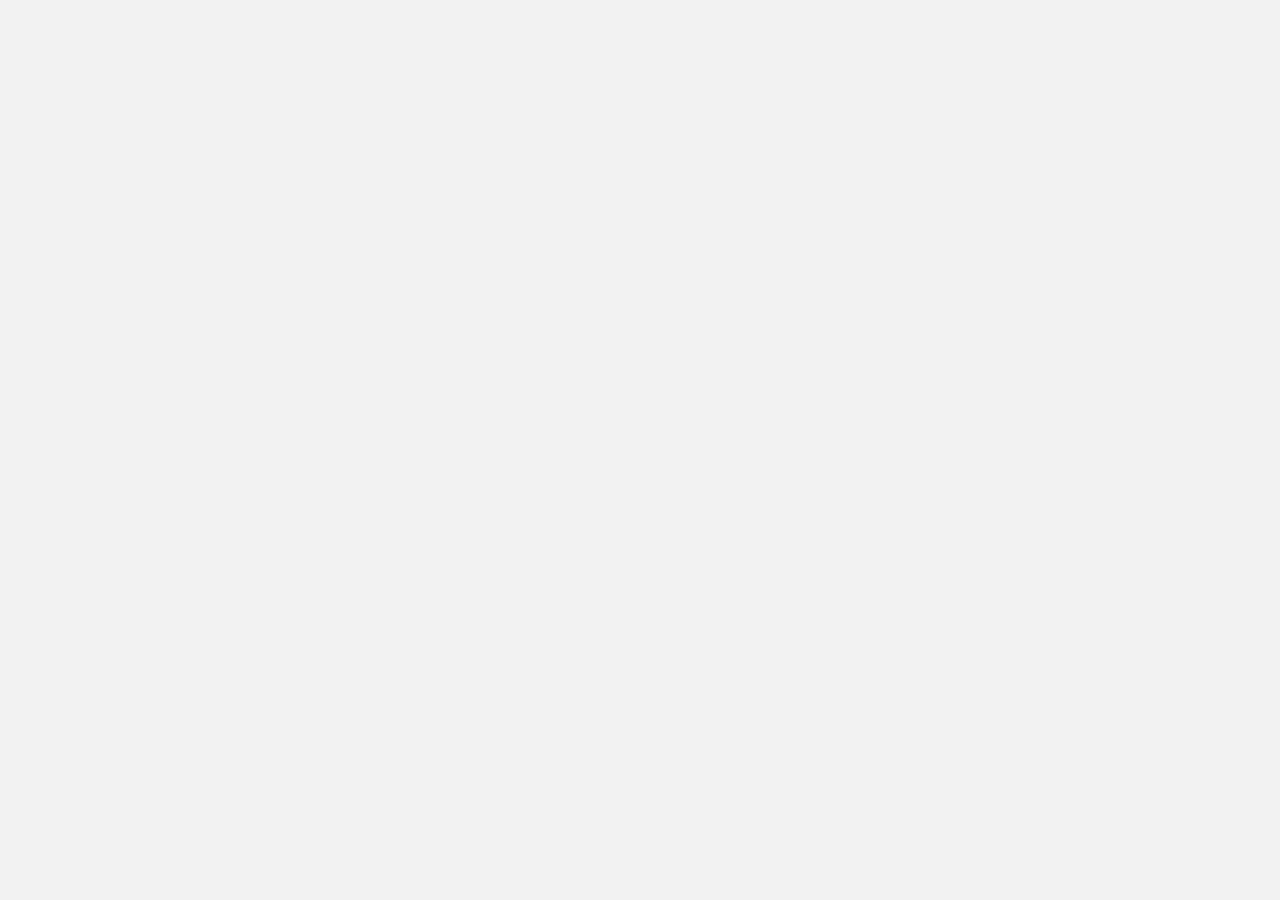
==== slide.html @ b8227c4e "Finished" ====
<!DOCTYPE html>
<html lang="en">
<head>
    <meta charset="UTF-8">
    <meta http-equiv="X-UA-Compatible" content="IE=edge">
    <meta name="viewport" content="width=device-width, initial-scale=1.0">
    <title>slide</title>
    <link rel="stylesheet" href="./css/main.css">
</head>
<body>
    <!-- <section class="slide">
        <div class="container">
            <ul class="slide__list">
                <li class="slide__item">
                  <a href="#">Simple Bookmarking</a>
                </li>
                <li class="slide__item">
                  <a href="#">Speedy Searching</a>
                </li>
                <li class="slide__item">
                  <a href="#">Easy Sharing</a>
                </li>
              </ul>

              <div class="slide__info">
                  <h3 class="slide__subheading">
                    Intelligent search
                  </h3>
                  <p class="slide__subdesc">
                    Our powerful search feature will help you find saved sites in no time at all. No need to trawl through all of your bookmarks.
                  </p>

                  <a class="features__btn" href="#">More Info</a>
              </div>
        </div>
    </section> -->

    <!-- <section class="slider">
        <div class="container">
            <ul class="slider__list">
                <li class="slider__item">
                  <a href="#">Simple Bookmarking</a>
                </li>
                <li class="slider__item">
                  <a href="#">Speedy Searching</a>
                </li>
                <li class="slider__item">
                  <a href="#">Easy Sharing</a>
                </li>
              </ul>

              <div class="slider__info">
                  <h3 class="features__subheading">
                    Intelligent search
                  </h3>
                  <p class="slider__subdesc">
                    Our powerful search feature will help you find saved sites in no time at all. No need to trawl through all of your bookmarks.
                  </p>

                  <a class="features__btn" href="#">More Info</a>
              </div>
        </div>
    </section> -->
</body>
</html>
---- css/main.css ----
/* VARIABLES */

:root{
  --main-blue-color: #5267DF;
  --main-red-color: #FA5959;
  --main-dark-blue: #242A45;
  --main-grey-color: #9194A2;
}

/* rubik-regular - latin */
@font-face {
  font-family: 'Rubik';
  font-style: normal;
  font-weight: 400;
  src:
  url('../fonts/rubik-v20-latin-regular.woff2') format('woff2'), /* Chrome 26+, Opera 23+, Firefox 39+ */
  url('../fonts/rubik-v20-latin-regular.woff') format('woff'); /* Chrome 6+, Firefox 3.6+, IE 9+, Safari 5.1+ */
}
/* rubik-500 - latin */
@font-face {
  font-family: 'Rubik';
  font-style: normal;
  font-weight: 500;
  src:
  url('../fonts/rubik-v20-latin-500.woff2') format('woff2'), /* Chrome 26+, Opera 23+, Firefox 39+ */
  url('../fonts/rubik-v20-latin-500.woff') format('woff'); /* Chrome 6+, Firefox 3.6+, IE 9+, Safari 5.1+ */
}

/* GENERAL */

html{
  height: 100%;
  box-sizing: border-box;
}

img{
  display: block;
  height: auto;
}

ul{
  margin: 0;
  padding: 0;
}

body{
  display: flex;
  flex-direction: column;
  height: 100%;
  margin: 0;
  padding: 0;
  background: #f2f2f2;  
  font-family: 'Rubik', sans-serif;
  font-size: 16px;
  font-weight: 400;
}

.visually-hidden {
  position: absolute;
  width: 1px;
  height: 1px;
  margin: -1px;
  padding: 0;
  border: 0;
  white-space: nowrap;
  clip-path: inset(100%);
  clip: rect(0 0 0 0);
  overflow: hidden;
}

/* CONTAINER */

.container{
  max-width: 1144px;
  margin-right: auto;
  margin-left: auto;
  padding-right: 20px;
  padding-left: 20px;
}

/* STICKY-FOOTER */
.site-main{
  flex-grow: 1;
}


.site-header{
  padding-top: 48px;
}

.header-box{
  display: flex;
  align-items: center;
  justify-content: space-between;
  padding-top: 8px;
  padding-bottom: 13px;
}

.header-content__list{
  display: flex;
  align-items: center;
  list-style: none;
}

.header-content__item{
  margin-right: 44px;
}

.header-content__item > a{
  text-decoration: none;
  font-size: 13px;
  line-height: 17px;
  text-align: right;
  letter-spacing: 1.5px;
  color: var(--main-dark-blue);
}

.header-content__item > a:hover{
  color: var(--main-red-color);
}

.header-box__button,
.contact__btn
{
  display: inline-block;
  padding-top: 15px;
  padding-right: 32px;
  padding-bottom: 15px;
  padding-left: 34px;
  text-decoration: none;
  font-weight: 500;
  font-size: 13px;
  line-height: 17px;
  text-align: center;
  letter-spacing: 1.5px;
  color: #FFFFFF;
  border: 2px solid transparent;
  background: var(--main-red-color);
  box-shadow: 0px 8px 8px -4px rgba(73, 93, 207, 0.20012);
  border-radius: 5px;
}

.header-box__button:hover,
.contact__btn:hover
{
  background: #FFFFFF;
  border: 2px solid var(--main-red-color);
  box-shadow: 0px 8px 8px -4px rgba(73, 93, 207, 0.20012);
  border-radius: 5px;
  color: var(--main-red-color);
}



.hero{
  padding-top: 117px;
  padding-bottom: 200px;
  background-image: url("../images/hero-bg.svg");
  background-repeat: no-repeat;
  background-size: contain;
  background-position: calc(50% + 720px);
}

.hero__info{
  width: 540px;
}

.hero__heading{
  margin-bottom: 24px;
  font-weight: 500;
  font-size: 48px;
  line-height: 52px;
  letter-spacing: -0.15px;
  color: var(--main-dark-blue);
}

.hero__desc{
  margin-bottom: 32px;
  font-size: 18px;
  line-height: 28px;
  color: var(--main-dark-blue);
  mix-blend-mode: normal;
  opacity: 0.5;
}

.hero__btn__box,
.download__btn__box
{
  display: flex;
  align-items: center;
}

.hero__btn,
.download__btn
{
  display: inline-block;
  margin-right: 16px;
  padding: 10px 24px;
  background: var(--main-blue-color);
  box-shadow: 0px 8px 8px -4px rgba(73, 93, 207, 0.20012);
  border-radius: 5px;
  font-weight: 500;
  font-size: 14px;
  line-height: 28px;
  letter-spacing: 0.25px;
  color: #FFFFFF;
  border: 2px solid transparent;
  text-decoration: none;
  opacity: 1;
  transition: all 1s ease;
}

.download__btn{
  margin-right: 0;
}

.hero__btn:hover{
  background: #FFFFFF;
  border: 2px solid var(--main-blue-color);
  box-shadow: 0px 8px 8px -4px rgba(73, 93, 207, 0.20012);
  border-radius: 5px;
  letter-spacing: 0.25px;
  color: var(--main-blue-color);
  
}

.hero__btn--second{
  background: #F7F7F7;
  box-shadow: 0px 8px 8px -4px rgba(73, 93, 207, 0.20012);
  border-radius: 5px;
  font-weight: 500;
  font-size: 14px;
  line-height: 28px;
  letter-spacing: 0.25px;
  color: var(--main-dark-blue);
  mix-blend-mode: normal;
  opacity: 0.75;
}

.hero__btn--second:hover{
  background: #FFFFFF;
  border: 2px solid #5B6074;
  box-shadow: 0px 8px 8px -4px rgba(73, 93, 207, 0.20012);
  border-radius: 5px;
  color: var(--main-dark-blue);
  opacity: 0.75;
  transition: opacity 1s ease;
}

.features__box{
  width: 540px;
  margin: 0 auto;
}

.features__list,
.slide__list,
.slider__list
{
  width: 730px;
  margin: 0 auto;
  display: flex;
  align-items: center;
  list-style: none;
  border-bottom: 3px solid #495dcf33;
}

.features__item,
.slide__item,
.slider__item
{
  margin-top: 72px;
  padding-bottom: 27px;
  padding-right: 40px;
  padding-left: 40px;
}

.slide__item:hover{
  border-bottom: 3px solid var(--main-red-color);
}

.slider__item:hover{
  border-bottom: 3px solid var(--main-red-color);
}

.features__item:first-child{
  border-bottom: 5px solid var(--main-red-color);
}

.features__item > a,
.slide__item > a,
.slider__item > a
{
  line-height: 17px;
  text-align: center;
  letter-spacing: 0.533333px;
  color: var(--main-dark-blue);
  text-decoration: none;
}

.features__item > a:hover{
  color: var(--main-red-color);
}

.features__info,
.slide__info,
.slider__info
{
  position: relative;
  width: 445px;
  float: right;
  margin-top: 129px;
}

.features__info::before{
  position: absolute;
  content: "";
  background-image: url("../images/features-before.svg");
  background-repeat: no-repeat;
  background-size: contain;
  width: 1065px;
  height: 435px;
  right: 134%;
  top: -20px;
}

.slide__info::before{
  position: absolute;
  content: "";
  background-image: url("../images/slide-one.svg");
  background-repeat: no-repeat;
  background-size: contain;
  width: 1065px;
  height: 435px;
  right: 134%;
  top: -20px;
}

.slider__info::before{
  position: absolute;
  content: "";
  background-image: url("../images/slide-two.svg");
  background-repeat: no-repeat;
  background-size: contain;
  width: 1065px;
  height: 435px;
  right: 134%;
  top: -20px;
}

.download__heading,
.features__heading,
.features__subheading,
.question__heading,
.slide__subheading,
.slider__subheading
{ 
  margin-bottom: 16px;
  font-weight: 500;
  font-size: 32px;
  line-height: 52px;
  text-align: center;
  letter-spacing: -0.1px;
  color: var(--main-dark-blue);
}

.features__subheading,
.slide__subheading,
.slider__subheading
{
  text-align: left;
}


.download{
  padding-top: 695px;
}


.download__desc{
  width: 540px;
  margin: 0 auto;
  margin-bottom: 48px;
}

.download__desc > p, 
.features__desc,
.features__subdesc,
.question__desc,
.slide__subdesc,
.slider__subdesc
{
  font-size: 18px;
  line-height: 28px;
  text-align: center;
  color: var(--main-dark-blue);
  mix-blend-mode: normal;
  opacity: 0.5;
}

.features__subdesc,
.slide__subdesc,
.slider__subdesc
{
  text-align: left;
}

.features__btn,
.question__btn,
.slide__btn
{
  display: inline-block;
  margin-top: 8px;
  padding: 10px 24px;
  text-align: center;
  background: var(--main-blue-color);
  box-shadow: 0px 8px 8px -4px rgba(73, 93, 207, 0.20012);
  border-radius: 5px;
  font-weight: 500;
  font-size: 14px;
  line-height: 28px;
  letter-spacing: 0.25px;
  color: #FFFFFF;
  text-decoration: none;
}

.question__btn__box{
  width: 200px;
  margin: 0 auto;
  margin-top: 68px;
  text-align: center;
}

.download__list{
  width: 908px;
  display: flex;
  margin: 0 auto;
  list-style: none;
}

.download__item{
  margin-left: 34px;
  padding-top: 181px;
  padding-right: 24px;
  padding-bottom: 24px;
  padding-left: 40px;
  background: #FFFFFF;
  box-shadow: 0px 10px 20px -5px rgba(73, 93, 207, 0.20012);
  border-radius: 15px;
}

.download__item:first-child{
  position: relative;
  margin-left: 0px;
}

.download__item:first-child::after{
  position: absolute;
  content: "";
  background-image: url("../images/chrome-brauzer.svg");
  background-repeat: no-repeat;
  width: 105px;
  height: 100px;
  top: 49px;
  left: 90px;
}

.download__item:nth-child(2){
  position: relative;
  top: 50px;
}

.download__item:nth-child(2)::after{
  position: absolute;
  content: "";
  background-image: url("../images/firefox-brauzer.svg");
  background-repeat: no-repeat;
  width: 105px;
  height: 100px;
  top: 49px;
  left: 90px;
}

.download__item:nth-child(3){
  position: relative;
  top: 100px;
}

.download__item:nth-child(3)::after{
  position: absolute;
  content: "";
  background-image: url("../images/opera-brauzer.svg");
  background-repeat: no-repeat;
  width: 105px;
  height: 100px;
  top: 49px;
  left: 90px;
}

.download__subheading{
  margin-bottom: 6px;
  font-weight: 500;
  font-size: 20px;
  line-height: 24px;
  text-align: center;
  letter-spacing: 0.25px;
  color: var(--main-dark-blue);
}

.download__subdesc{
  position: relative;
  margin-bottom: 54px;
  font-size: 15px;
  line-height: 28px;
  text-align: center;
  color: var(--main-dark-blue);
  mix-blend-mode: normal;
  opacity: 0.5;
}

.download__subdesc::after{
  position: absolute;
  content: "";
  background-image: url("../images/list-before.svg");
  background-repeat:repeat-x;
  width: 280px;
  height: 100%;
  top: 60px;
  left: -25px;
}

.question{
  padding-top: 229px;
  padding-bottom: 149px;
}


.question__details{
  width: 540px;
  margin: 0 auto;
}

.question__details:first-child,
.question__details:nth-child(2),
.question__details:nth-child(3),
.question__details:nth-child(4)
{
  position: relative;
  margin-bottom: 13px;
}

.question__details:first-child::before{
  position: absolute;
  content: "";
  top: -10px;
  width: 100%;
  height: 2px;
  background: var(--main-dark-blue);
  opacity: 0.15;
}

.question__details:first-child::after{
  position: absolute;
  content: "";
  bottom: -10px;
  width: 100%;
  height: 2px;
  background: var(--main-dark-blue);
  opacity: 0.15;
}

.question__details:nth-child(2)::after{
  position: absolute;
  content: "";
  bottom: -10px;
  width: 100%;
  height: 2px;
  background: var(--main-dark-blue);
  opacity: 0.15;
}

.question__details:nth-child(3)::after{
  position: absolute;
  content: "";
  bottom: -10px;
  width: 100%;
  height: 2px;
  background: var(--main-dark-blue);
  opacity: 0.15;
}

.question__details:nth-child(4)::after{
  position: absolute;
  content: "";
  bottom: -10px;
  width: 100%;
  height: 2px;
  background: var(--main-dark-blue);
  opacity: 0.15;
}


.question__box{
  margin-top: 76px;
}

.question__summary{
  position: relative;
  font-size: 18px;
  line-height: 32px;
  color: var(--main-dark-blue);
  list-style: none;
}

.question__summary::after{
  position: absolute;
  content: "";
  background: url("../images/down-arrow.svg");
  background-repeat: no-repeat;
  width: 26px;
  height: 18px;
  top: 10px;
  right: 20px;
}

.question__summary:hover{
  color: var(--main-red-color);
  cursor: pointer;
}

.question__details > p{
  line-height: 36px;
  letter-spacing: 0.15px;
  color: var(--main-dark-blue);
  mix-blend-mode: normal;
  opacity: 0.75;
}


.contact{
  background: var(--main-blue-color);
}

.contact__box{
  width: 475px;
  margin: 0 auto;
  padding-top: 58px;
  padding-bottom: 74px;
  text-align: center;
}

.contact__subdesc{
  font-weight: 500;
  font-size: 13px;
  line-height: 40px;
  text-align: center;
  letter-spacing: 5px;
  color: #FFFFFF;
}

.contact__heading{
  font-weight: 500;
  font-size: 32px;
  line-height: 40px;
  text-align: center;
  letter-spacing: -0.1px;
  color: #FFFFFF;
}

.contact__input{
  width: 300px;
  padding: 10px 0;
  padding-left: 20px;
  font-size: 14px;
  line-height: 28px;
  letter-spacing: 0.25px;
  color: rgba(36, 42, 69, 0.250109);
  border: none;
  border-radius: 5px;
}

.contact__btn{
  padding: 10px 24px;
  background: var(--main-red-color);
  box-shadow: 0px 8px 8px -4px rgba(73, 93, 207, 0.20012);
  border-radius: 5px;
  font-weight: 500;
  font-size: 14px;
  line-height: 28px;
  text-align: center;
  letter-spacing: 0.25px;
  color: #FFFFFF;
  border-radius: 5px;
}

.contact__invalid{
  position: relative;
  display: none;
  padding-top: 4px;
  padding-bottom: 8px;
  padding-left: 12px;
  padding-right: 158px;
  background: #FA5959;
  border-radius: 0 0 5px 5px;
  font-size: 10px;
  line-height: 12px;
  letter-spacing: 0.25px;
  color: #FFFFFF;
  float: left;
}

.contact__invalid::after{
  position: absolute;
  content: "";
  background: url("../images/error-icon.svg") no-repeat;
  width: 54px;
  height: 54px;
  right: -20px;
  top: -34px;
}



.contact__input:not(:placeholder-shown):not(:focus):invalid{
  border: 3px solid var(--main-red-color);
}

.contact__input:not(:placeholder-shown):not(:focus):invalid+.contact__invalid{
  display: block;
  margin-left: 8px;
  margin-top: -2px;
}

.site-footer{
  background: var(--main-dark-blue);
}

.site-footer__content{
  display: flex;
  align-items: center;
  justify-content: space-between;
  padding: 32px 0;
}

.site-footer__info{
  display: flex;
  align-items: center;
}

.site-footer__list{
  display: flex;
  margin-left: 65px;
  list-style: none;
}

.site-footer__item:nth-child(2){
  margin: 0 44px;
}

.site-footer__item > a{
  font-size: 13px;
  line-height: 17px;
  text-align: right;
  letter-spacing: 1.5px;
  color: #FFFFFF;
  text-decoration: none;
}

.site-footer__item > a:hover{
  color: var(--main-red-color);
}

.site-footer__item{
  color: #fff;
  text-decoration: none;
  margin-right: -5px;
}

.site-footer__item:hover{
  color: var(--main-red-color);
}
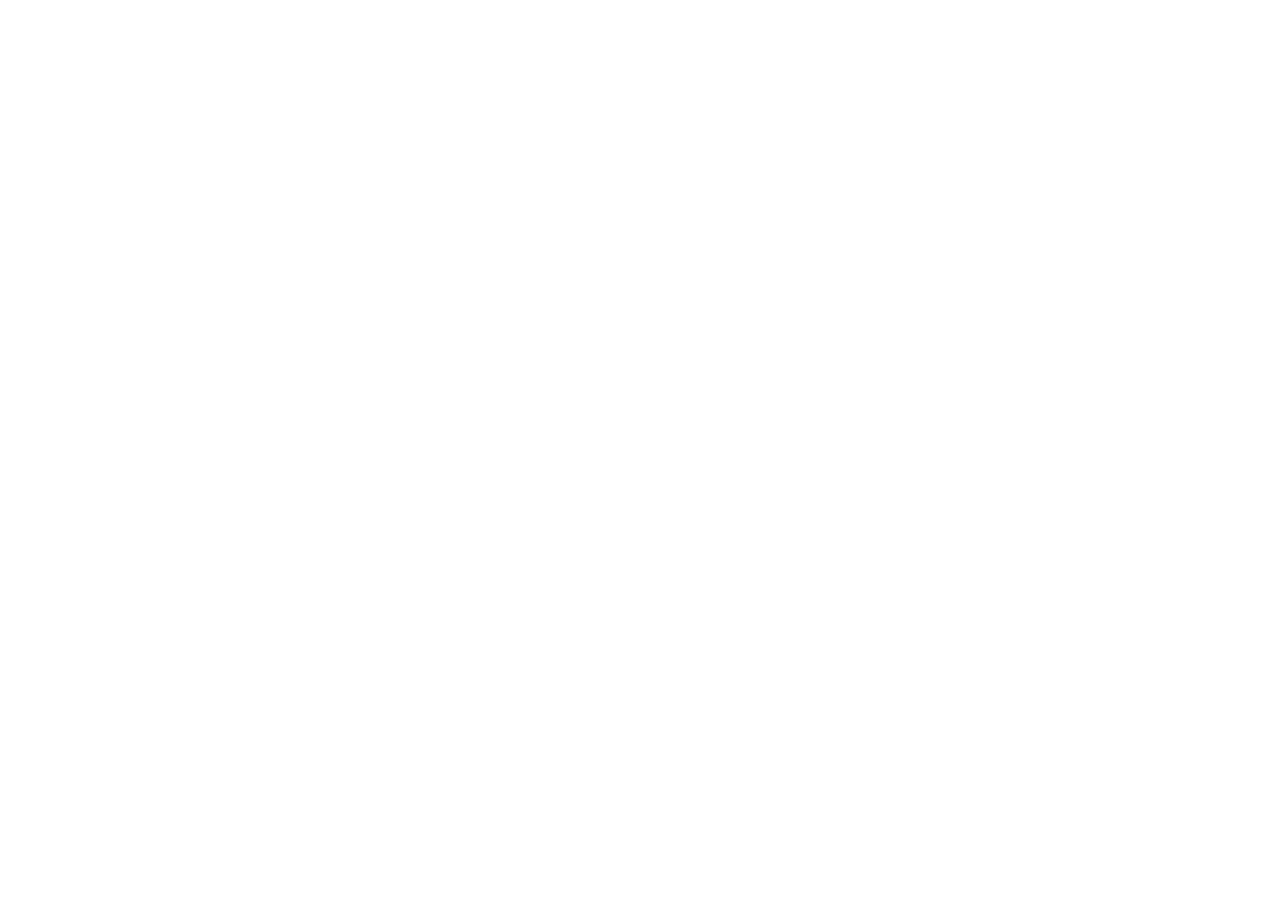
==== commit 933ff629: "Finished" ====
--- a/slide.html
+++ b/slide.html
@@ -1,4 +1,4 @@
-<!DOCTYPE html>
+<!-- <!DOCTYPE html>
 <html lang="en">
 <head>
     <meta charset="UTF-8">
@@ -8,7 +8,7 @@
     <link rel="stylesheet" href="./css/main.css">
 </head>
 <body>
-    <!-- <section class="slide">
+    <section class="slide">
         <div class="container">
             <ul class="slide__list">
                 <li class="slide__item">
@@ -33,9 +33,9 @@
                   <a class="features__btn" href="#">More Info</a>
               </div>
         </div>
-    </section> -->
+    </section>
 
-    <!-- <section class="slider">
+    <section class="slider">
         <div class="container">
             <ul class="slider__list">
                 <li class="slider__item">
@@ -60,6 +60,6 @@
                   <a class="features__btn" href="#">More Info</a>
               </div>
         </div>
-    </section> -->
+    </section>
 </body>
-</html>+</html> -->--- a/css/main.css
+++ b/css/main.css
@@ -252,9 +252,7 @@
   margin: 0 auto;
 }
 
-.features__list,
-.slide__list,
-.slider__list
+.features__list
 {
   width: 730px;
   margin: 0 auto;
@@ -264,9 +262,7 @@
   border-bottom: 3px solid #495dcf33;
 }
 
-.features__item,
-.slide__item,
-.slider__item
+.features__item
 {
   margin-top: 72px;
   padding-bottom: 27px;
@@ -274,21 +270,13 @@
   padding-left: 40px;
 }
 
-.slide__item:hover{
-  border-bottom: 3px solid var(--main-red-color);
-}
-
-.slider__item:hover{
-  border-bottom: 3px solid var(--main-red-color);
-}
-
-.features__item:first-child{
+.features__item--active {
   border-bottom: 5px solid var(--main-red-color);
-}
-
-.features__item > a,
-.slide__item > a,
-.slider__item > a
+
+}
+
+
+.features__item > a
 {
   line-height: 17px;
   text-align: center;
@@ -301,9 +289,7 @@
   color: var(--main-red-color);
 }
 
-.features__info,
-.slide__info,
-.slider__info
+.features__info
 {
   position: relative;
   width: 445px;
@@ -323,36 +309,22 @@
   top: -20px;
 }
 
-.slide__info::before{
-  position: absolute;
-  content: "";
+.features__intelligent::before{
   background-image: url("../images/slide-one.svg");
-  background-repeat: no-repeat;
-  background-size: contain;
-  width: 1065px;
-  height: 435px;
-  right: 134%;
-  top: -20px;
-}
-
-.slider__info::before{
-  position: absolute;
-  content: "";
+}
+
+.features__share::before{
   background-image: url("../images/slide-two.svg");
-  background-repeat: no-repeat;
-  background-size: contain;
-  width: 1065px;
-  height: 435px;
-  right: 134%;
-  top: -20px;
-}
+}
+
+
+
+
 
 .download__heading,
 .features__heading,
 .features__subheading,
-.question__heading,
-.slide__subheading,
-.slider__subheading
+.question__heading
 { 
   margin-bottom: 16px;
   font-weight: 500;
@@ -363,9 +335,7 @@
   color: var(--main-dark-blue);
 }
 
-.features__subheading,
-.slide__subheading,
-.slider__subheading
+.features__subheading
 {
   text-align: left;
 }
@@ -777,4 +747,27 @@
 
 .site-footer__item:hover{
   color: var(--main-red-color);
-}+}
+
+
+
+
+
+.bookmark-wrapper{
+  position: relative;
+  width: 800px;
+  margin: 0 auto;
+}
+
+.features__info{
+  display: none;
+}
+
+.bookmark-wrapper--active .features__info{
+  display: block;
+}
+
+
+
+
+
